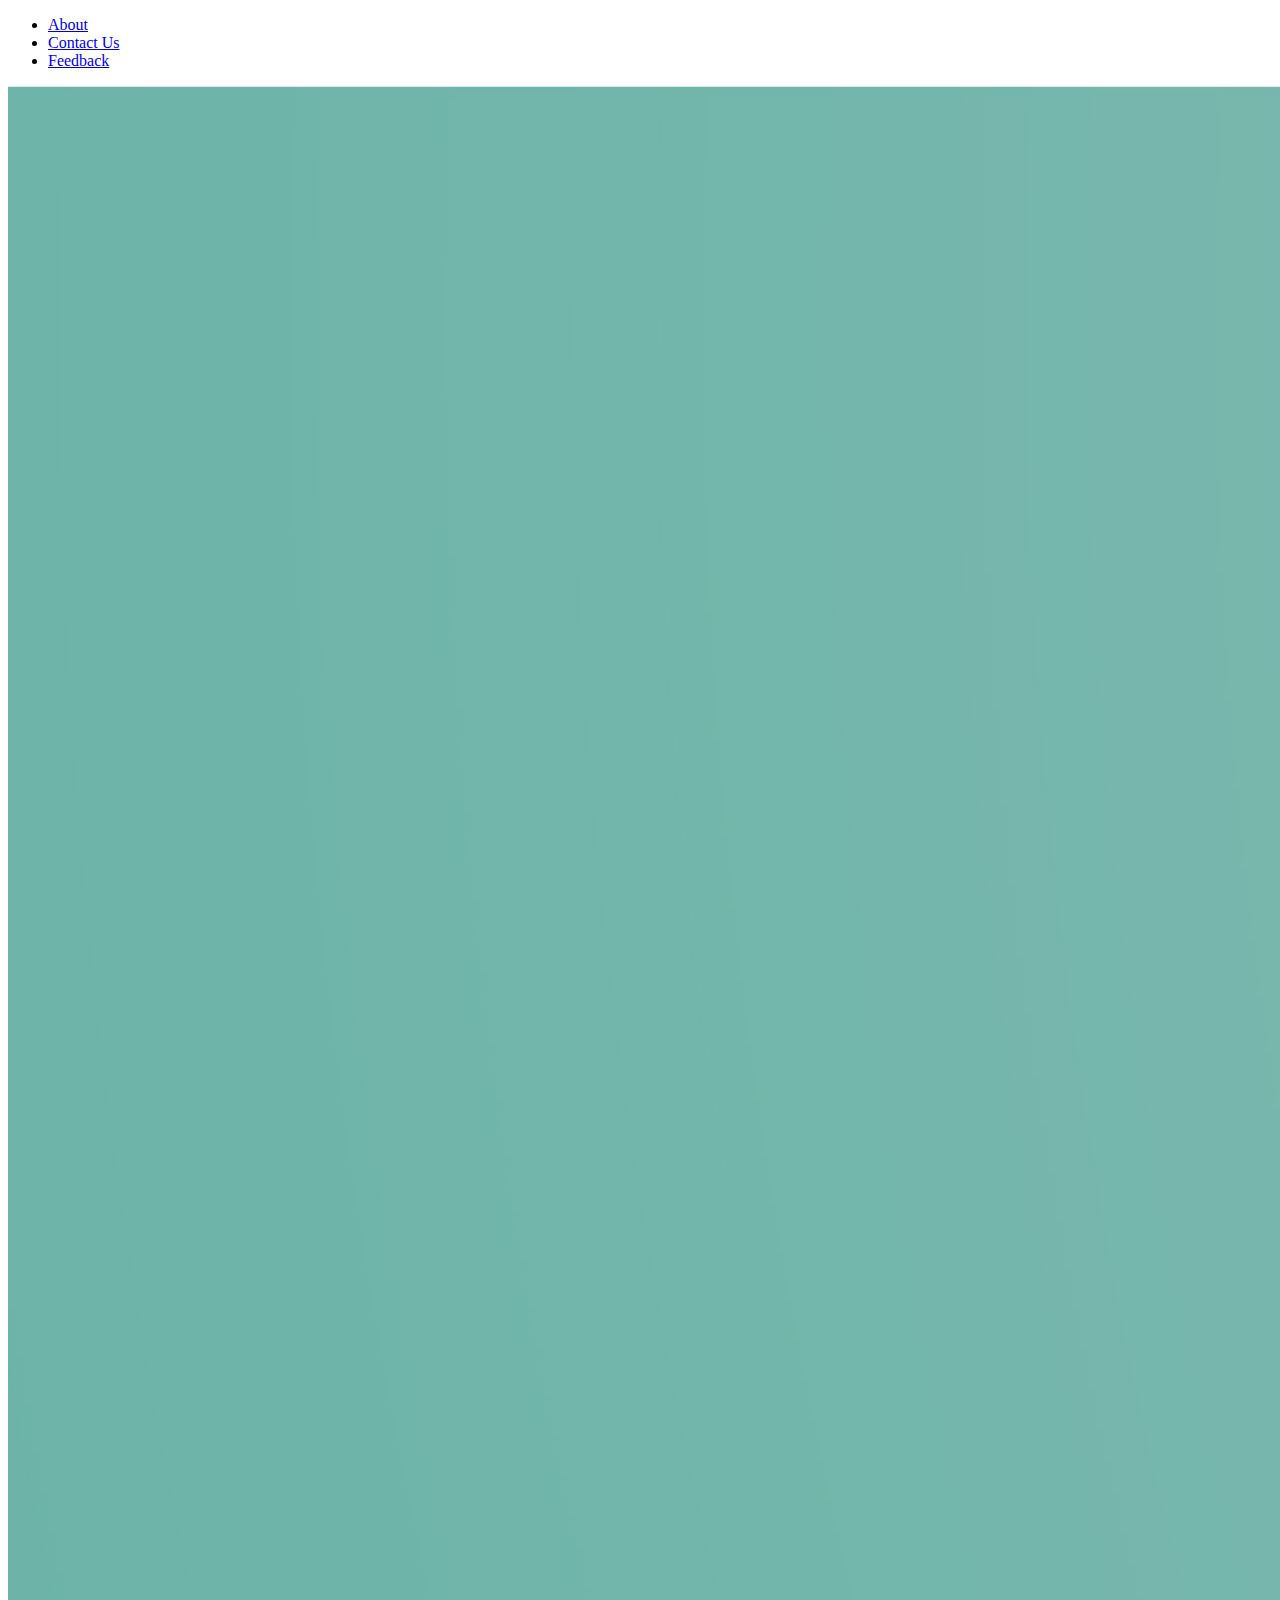
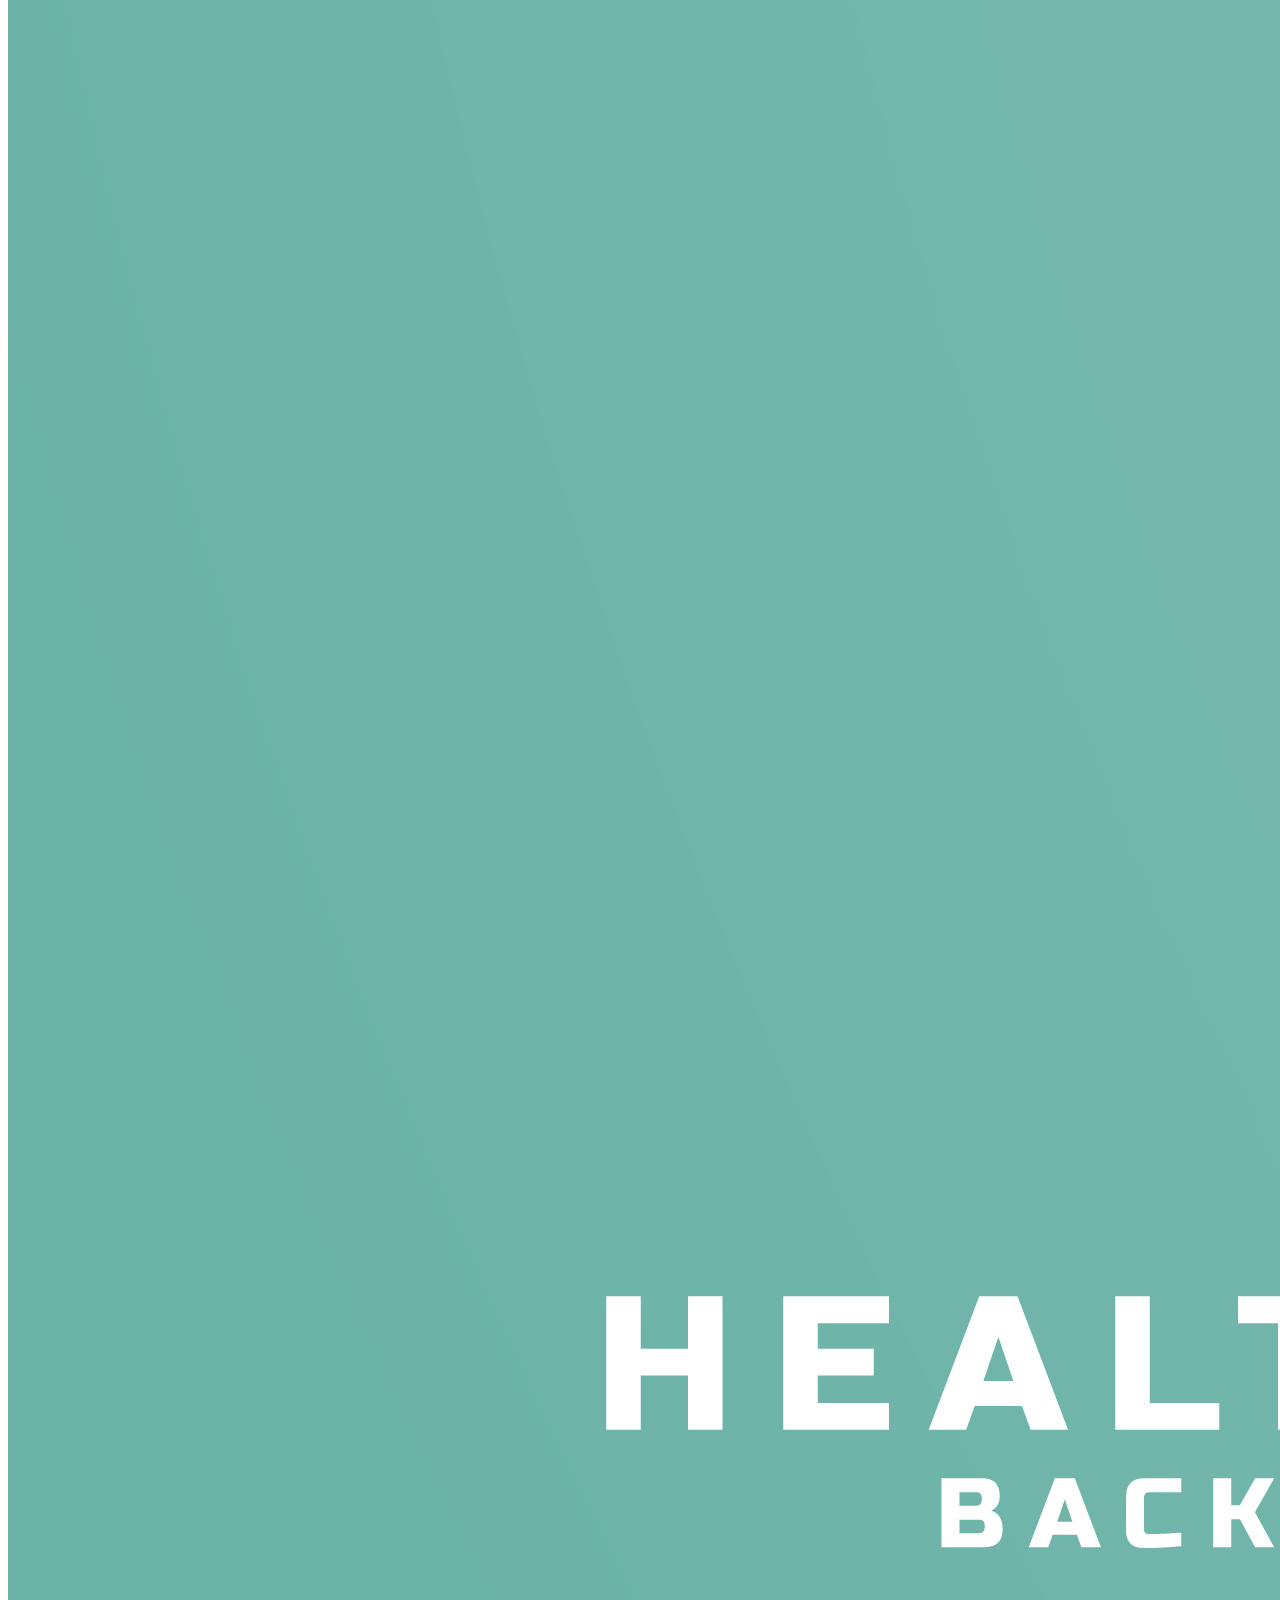
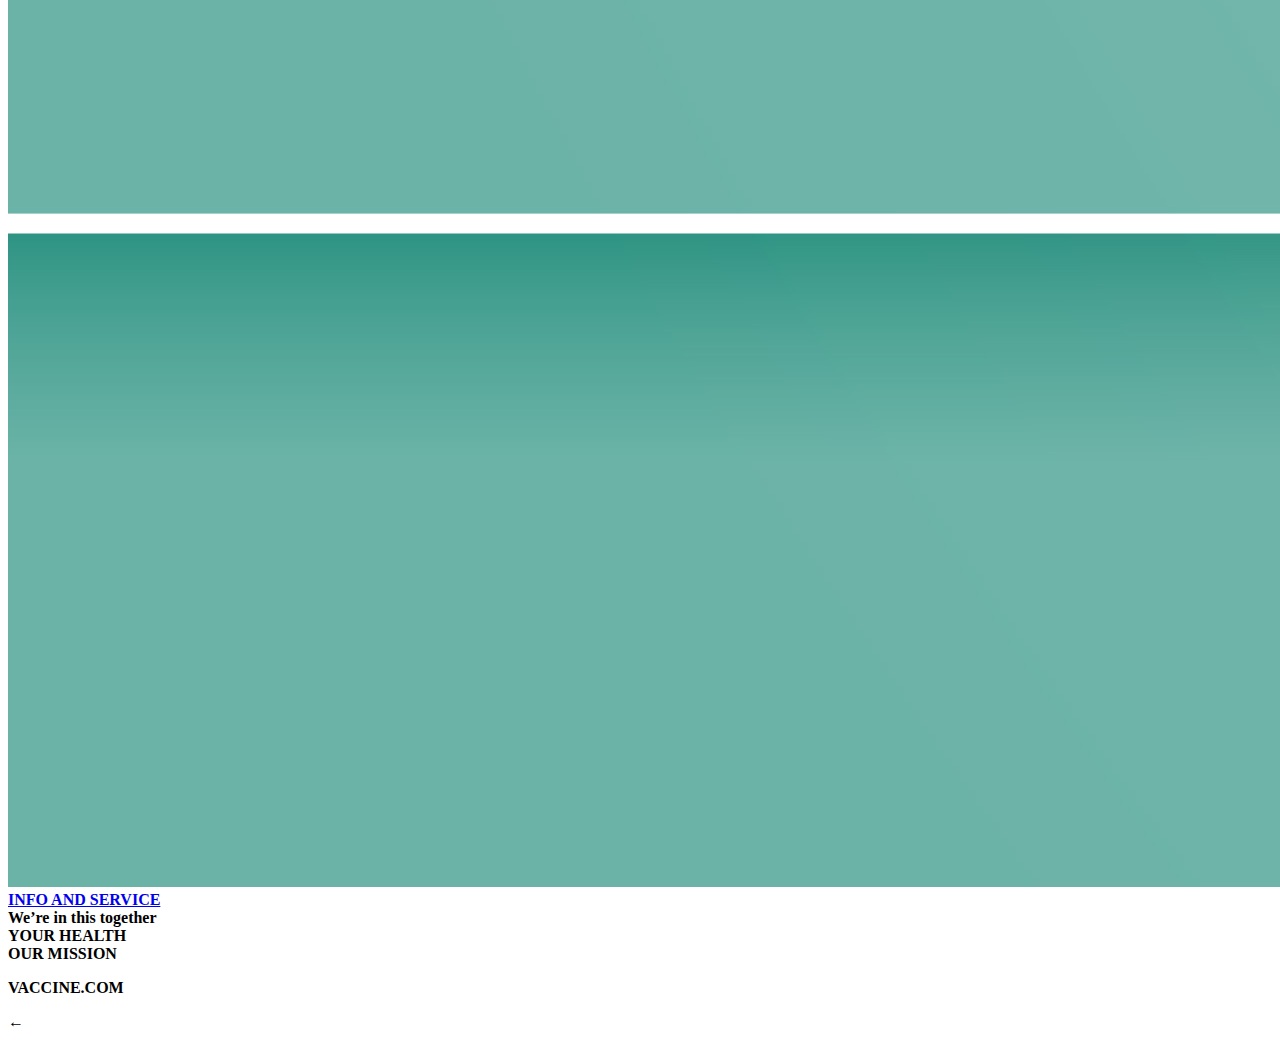
==== index.html @ 3d832cd1 "Add files via upload" ====
<!--Home Page-->
<!DOCTYPE html>
<html>
<head>
      <title> Booking Managment System </title>
      <link rel="stylesheet" type="text/css" href="css/stylesheet.css">
</head>
<body>
       <div>
       <header>
       <div class="main">
       <ul>
         <li><a href="AboutUs.html">About</a></li>
         <li><a href="Contact%20Us.html">Contact Us</a></li>
         <li><a href="Feedback_Form.html"target="_blank">Feedback</a></li>

       </ul>
       </div>
       <div class="part3">
           <img src="26363.jpg">       
       </div>
        <div class="centered"><a href="InfoAndService.html"><b>INFO AND SERVICE</b>   
          </a></div>
       
            <div class="centered9"><b>We’re in this together</b>   
           </div>
           <div class="centered3"><b>YOUR HEALTH</b>   
           </div>
           <div class="centered4"><b>OUR MISSION</b>   
           </div>
           <div class="centered6"><p><b>VACCINE.COM</b></p>   
           </div>
           <div class="centered10"><p>&larr;</p>   
           </div>
       </header>
    </div>
       </body>
       </html>
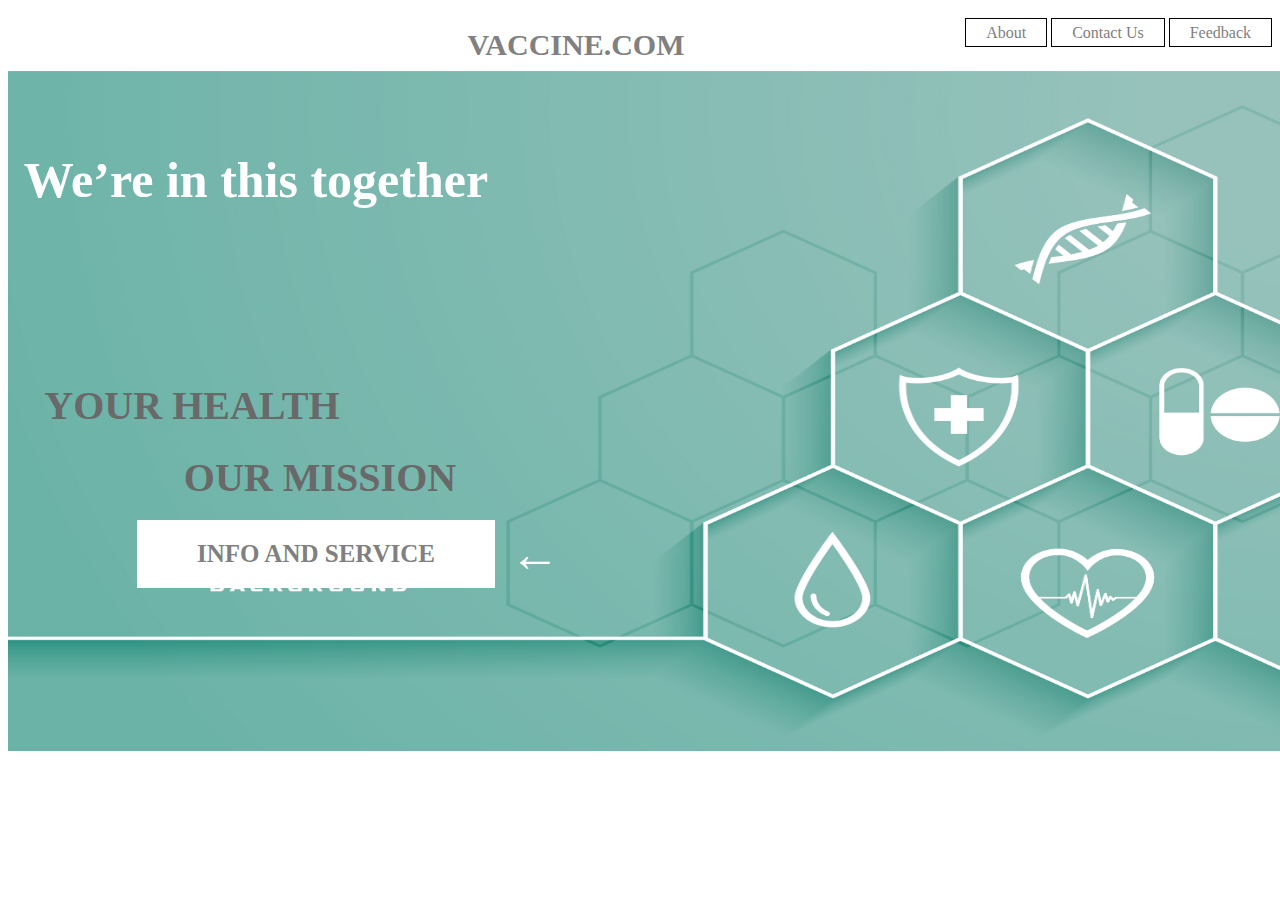
==== commit 51b6fad9: "Update index.html" ====
--- a/index.html
+++ b/index.html
@@ -3,7 +3,7 @@
 <html>
 <head>
       <title> Booking Managment System </title>
-      <link rel="stylesheet" type="text/css" href="css/stylesheet.css">
+      <link rel="stylesheet" type="text/css" href="stylesheet.css">
 </head>
 <body>
        <div>
@@ -35,4 +35,4 @@
        </header>
     </div>
        </body>
-       </html>+       </html>
--- a/stylesheet.css
+++ b/stylesheet.css
@@ -0,0 +1,240 @@
+{ margin: 0;
+  padding: 0;
+   }
+
+.main{
+    background-color:white;
+    height:7vh;
+    
+.topleft{
+    float: right;
+    text-decoration-color: white;
+    padding: 5px;
+    border: 3px;
+    border-color: white;
+    }    
+
+}
+
+ul{
+   top: 0px;
+   float: right;
+   list-style-type: none;
+   color: black;
+   
+}
+ul li{
+      display: inline-block;
+}
+ul li a{
+        text-decoration: none;
+        color: gray;
+        padding: 5px 20px;
+        border: 1px solid black;
+        transition: 0.6s ease;
+}
+ul li a:hover{
+              background-color: royalblue;
+              color: white;
+}
+
+.part3 img{
+    
+    height:680px;
+    width:1520px;
+    margin:0px 0px;
+}
+.centered a{
+  position: absolute;
+  top: 520px;
+  left:137px;
+  background-color: white;
+  padding: 20px 60px;
+  float: left;
+  color: gray;   
+  font-size: 25px;
+  text-decoration: none;
+}
+
+.centered2 {
+  position: absolute;
+  top: 681px;
+  left: 205px;
+  transform: translate(-50%, -50%);
+  background-color: black;
+  padding: 20px;
+  float: left;
+}
+
+.centered2 a{
+    color: white;
+}
+
+.centered3 {
+  position: absolute;
+  top: 45%;
+  left: 15%;
+  transform: translate(-50%, -50%); 
+  font-size: 40px;
+  color: dimgray;
+}
+
+.centered4 {
+  position: absolute;
+  top: 53%;
+  left: 25%;
+  transform: translate(-50%, -50%); 
+  font-size: 40px;
+  color: dimgray;
+}
+
+
+.centered6 {
+  color: grey;
+  position: absolute;
+  top: 5%;
+  left: 45%;
+  transform: translate(-50%, -50%); 
+  font-size: 30px;
+
+}
+
+
+.centered7 {
+  color: grey;
+  position: absolute;
+  bottom: 670px;
+  left: 73px;
+  font-size: 30px;
+}
+
+
+.centered8 a{
+  color: grey;
+  position: absolute;
+  top: 20px;
+  left: 8%;
+  font-size: 25px;
+}
+
+
+
+.centered9 {
+  position: absolute;
+  top: 20%;
+  left: 20%;
+  transform: translate(-50%, -50%); 
+  font-family: georgia pro;
+  font-size: 50px;
+  color:white;    
+}
+
+.first img{
+    position: absolute;
+    width: 300px;
+    height: 300px;
+    top: 100px;
+    left: 350px;   
+    
+}
+.second img{
+    position: absolute;
+    width: 300px;
+    height: 300px;
+    top: 100px;
+    left: 800px;    
+}
+
+.third img{
+    position: absolute;
+    width: 300px;
+    height: 300px;
+    top: 430px;
+    left:350px;    
+   
+}
+.fourth img{
+    position: absolute;
+    width: 300px;
+    height: 300px;
+    top: 430px;
+    left: 800px;    
+   
+}
+.centered10 {
+  position: absolute;
+  top: 475px;
+  left: 510px; 
+  font-size: 50px;
+  color: white;
+    
+}
+
+.about_vaccine {
+    height: auto;
+    width: 95vh;
+    position: absolute;
+    left: 400px;
+    text-align: center;
+    padding: 3px;
+    border-image-repeat: stretch;
+    border-style: outset;
+    border-color: black;
+    border-width: 5px;
+    color: black;
+}
+
+.row1{
+    position: absolute;
+    top: 615px;
+    left: 1000px;
+    
+}
+
+
+.gender{
+    position: absolute;
+    top: 590px;
+    left: 600px;
+}
+
+.otpgen{
+    color: blue;
+    position: absolute;
+    border-style: double;
+    border-color: black;
+    padding: 3px;
+    top: 720px;
+    left: 950px;
+}
+.warning{
+    color: red;
+    position: absolute;
+    top: 775px;
+    left: 900px;
+}
+
+.about_us {
+    top: 100px;
+    height: auto;
+    width: 80%;
+    position: absolute;
+    left: 120px;
+    text-align: center;
+    padding: 3px;
+    border-image-repeat: stretch;
+    border-style: outset;
+    border-color: white;
+    border-width: 5px;
+    color: black;
+}
+
+.about_corona {
+    top: 100px;
+    left: 10px;
+    border-style: double black;
+    
+}
+
+
+
